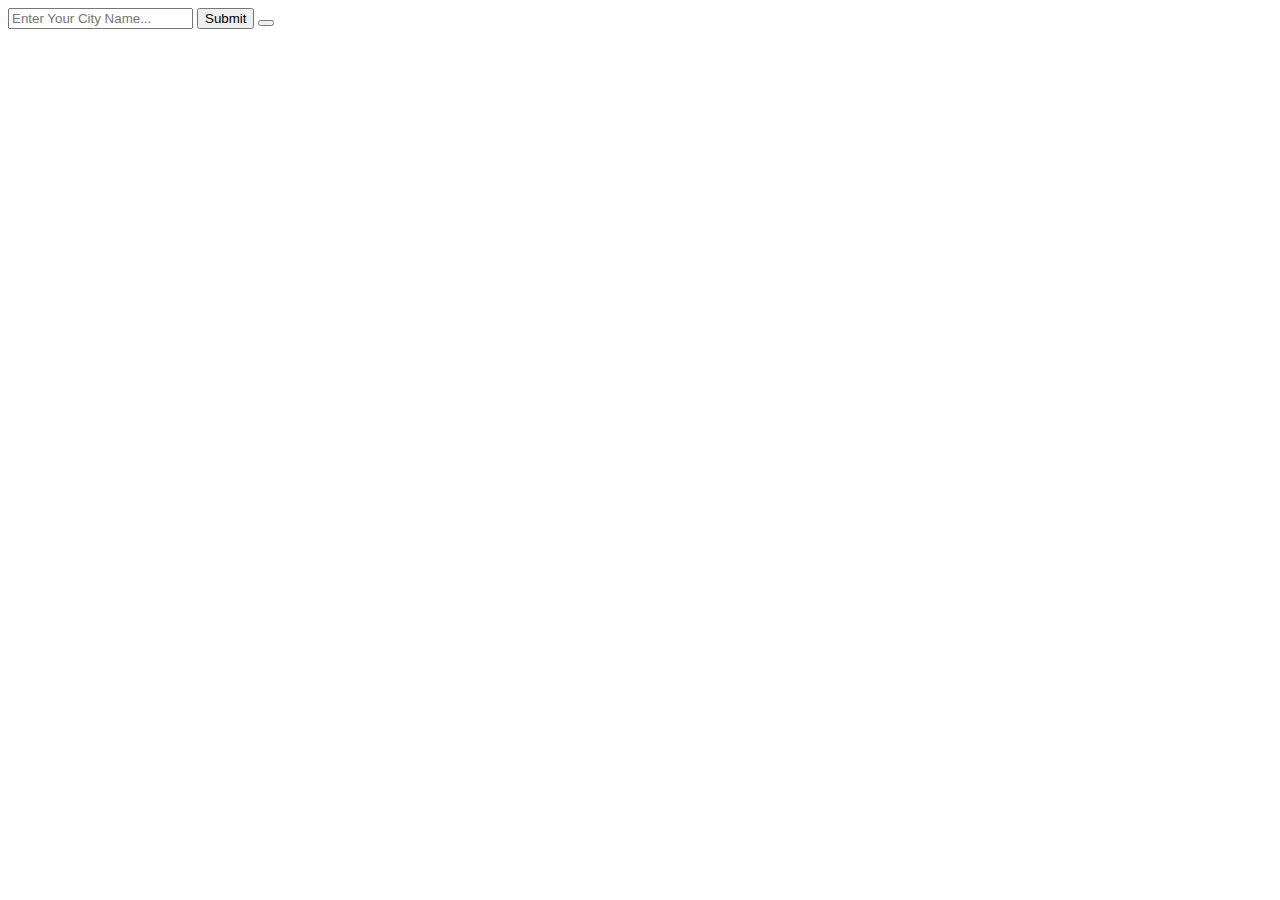
==== weather/index.html @ fb5db287 "Add files via upload" ====
<!DOCTYPE html>
<html lang="en">

<head>
    <!--<link rel="stylesheet" href="./index.css">-->
</head>

<body>
    <div class="container">
        <section class="main">
            <section class="inputs">
                <input type="text" placeholder="Enter Your City Name..." id="cityinput">
                <input type="submit" value="Submit" id="add">
                <button placeholder="submit" id="add"></button>
            </section>

            <!--<section class="dispaly">
                <div class ="wrapper">
                    <h2 id="cityotput"></h2>
                      <p id="description"></p>
                       <p id="temp"></p>
                    <p id="wind"></p>
                </section>-->
        </section>

    </div>
    <script src="./index.js"></script>
</body>
</html>
---- weather/index.css ----
*{
    margin: 0;
    padding: 0;
    box-sizing: border-box;
}
body{

    background-image: url('./weather.jpg');
}
.container
{
    width: 600px;
    margin: 100px auto;
    padding :40px;
}
.inputs
{
    padding: 2rem 0 2rem 0;
    text-align: center;
    justify-content: center;
    background:rgb(224,190,190);
    height: 150px;

}
.inputs input[type="text"]
{
    height: 4rem;
    width: 20rem;
    background: #212121;
    font-weight: bold;
    font-size: 1rem;
    padding: 10px;
    border: none;
    background-color: transparent;
    border: 2px solid #473939;
    border-radius: 3px;
    margin-right:4px;
}
.inputs input[type="submit"]
{
    height: 3rem;
    width: 6rem;
    background: #270aca;
    font-weight: bold;
    color: white;
    font-size: 1rem;
    margin-top: 20px;
    border: none;
    border-radius: 4px;
}
.display
{
    text-align: center;
    width:520px;
    color:#16a864;
}
.wrapper
{
    margin: 0 9rem;
    background-color: rgb(172,189,221);
    height: 45vh;
    margin: 50px auto;
    border-radius: 2px;
}

.wrapper h2
{
padding:5px 0;
text-align: center;
background: #0548b5;
color: white;
}
.wrapper p
{
margin: 20px 50px;
margin-right: 20px;
text-align : left;
color: #04214c;
font-size:23px;
}
.wrapper h2 span
{
font-size: 26px;
color:#9beefb;
}
.wrapper p span
{
    color: #5e0df4;
    font-size: 25px;
}
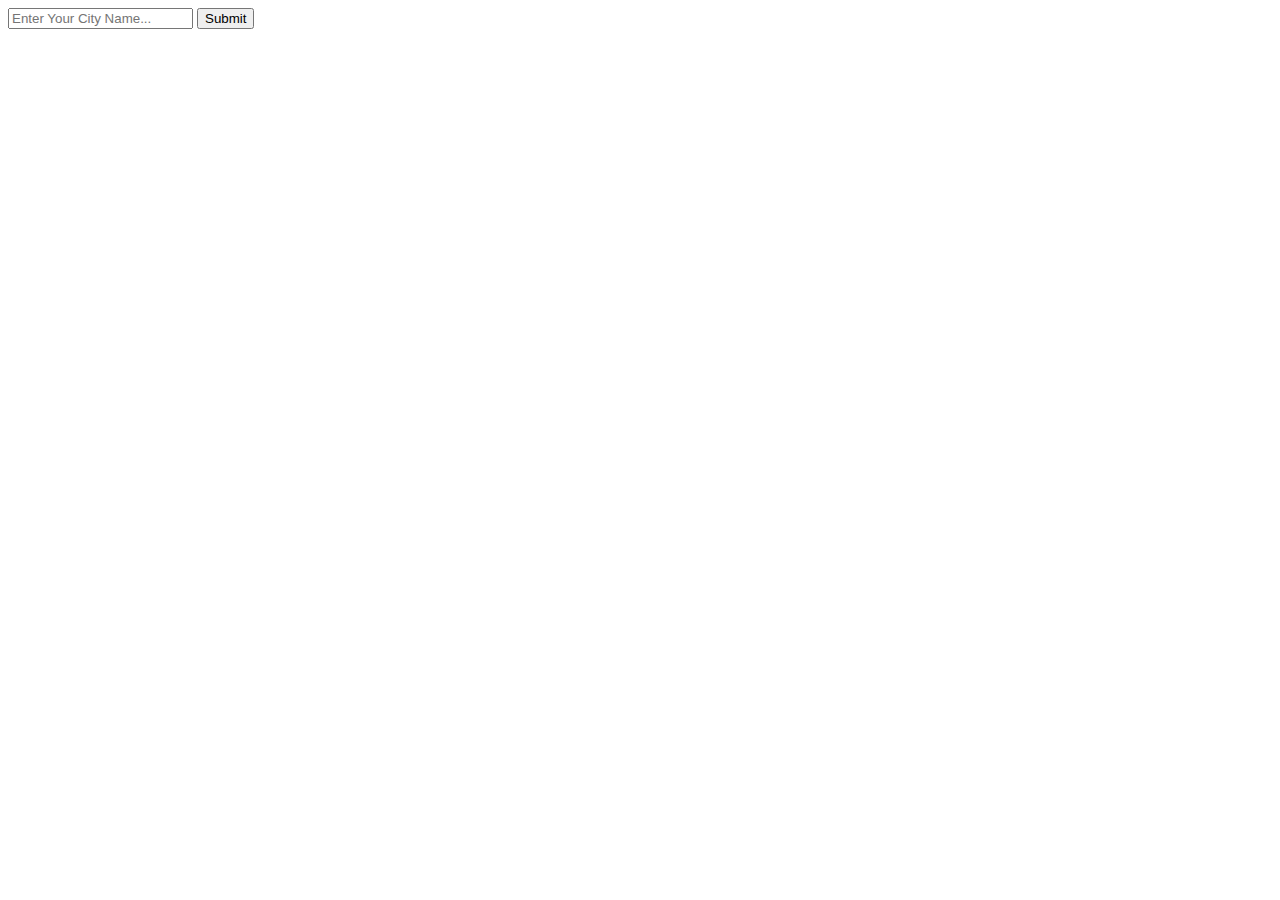
==== commit b688a3ec: "index.html" ====
--- a/weather/index.html
+++ b/weather/index.html
@@ -2,7 +2,7 @@
 <html lang="en">
 
 <head>
-    <!--<link rel="stylesheet" href="./index.css">-->
+    <link rel="stylesheet" href="weather/index.css">
 </head>
 
 <body>
@@ -10,20 +10,20 @@
         <section class="main">
             <section class="inputs">
                 <input type="text" placeholder="Enter Your City Name..." id="cityinput">
-                <input type="submit" value="Submit" id="add">
-                <button placeholder="submit" id="add"></button>
+                <input type="submit" value="Submit" id="submitBtn">
             </section>
 
-            <!--<section class="dispaly">
-                <div class ="wrapper">
-                    <h2 id="cityotput"></h2>
-                      <p id="description"></p>
-                       <p id="temp"></p>
+            <section class="dispaly">
+                <div class="wrapper">
+                    <h2 id="cityoutput"></h2>
+                    <p id="description"></p>
+                    <p id="temp"></p>
                     <p id="wind"></p>
-                </section>-->
+                </div>
+            </section>
         </section>
+    </div>
+    <script src="weather/index.js"></script>
+</body>
 
-    </div>
-    <script src="./index.js"></script>
-</body>
-</html>+</html>
